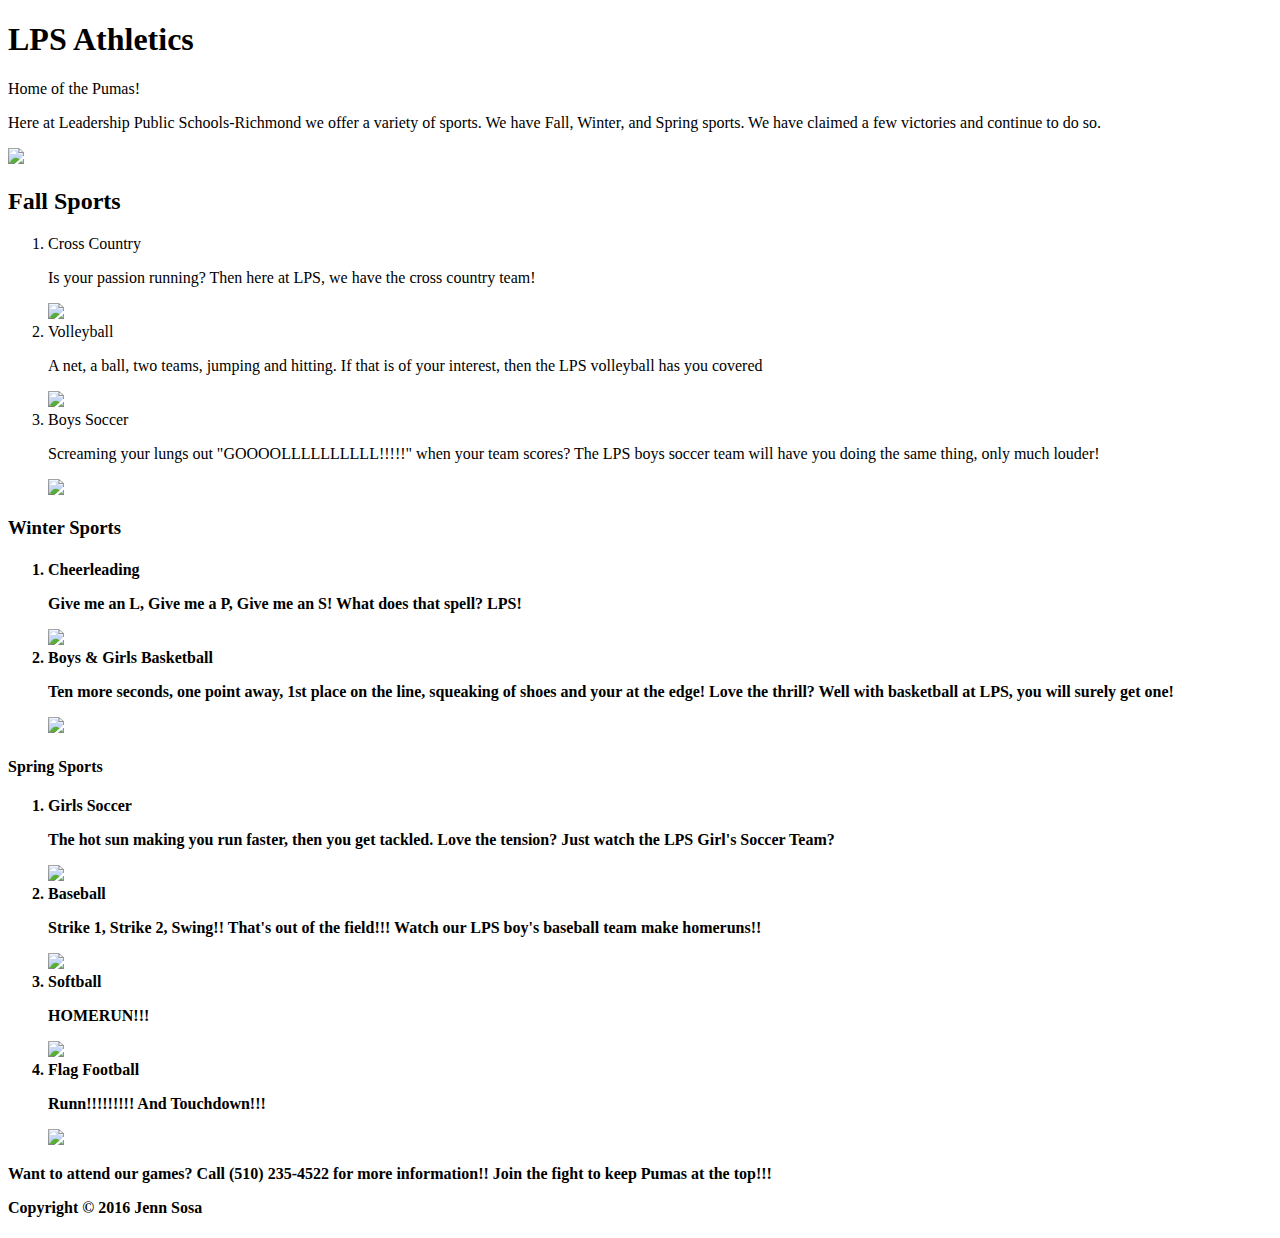
==== PS8-P6/index2.html @ cf5e245d "Yay done" ====
<!DOCTYPE html>

<html>

        <head>
                <!--This is the name on the tab, not the page!-->
		<title>Leadership Public Schools</title>
		<link rel="stylesheet" type="text/css" href="style.css"/>
        </head>
        <!--This changes the default style to your liking for the whole page.-->
	<body>
		<div id="whole">
			<div id="heading">
                		<h1> LPS Athletics</h1>
		</div>
		<div id="description">
			<p> Home of the Pumas!</p>
		</div>
		<div id="image">
			<p> Here at Leadership Public Schools-Richmond we offer a variety of sports. We have Fall, Winter, and Spring sports. We have claimed a few victories and continue to do so.</p>
			<img src="http://leadps.weebly.com/uploads/2/2/0/3/22033902/3743916.png?190"/>
		</div>
		<div id="Season1">
			<h2>Fall Sports</h3>
			<ol>
				<li>Cross Country</li>
				<p>Is your passion running? Then here at LPS, we have the cross country team!</p>
				<img src="http://www.losrecursoshumanos.com/wp-content/uploads/2011/10/rrhh-ventaja-competitiva.jpg"/>
				<li>Volleyball</li>
				<p>A net, a ball, two teams, jumping and hitting. If that is of your interest, then the LPS volleyball has you covered</p>
				<img src="http://richmondstandard.com/wp-content/uploads/2014/11/lpstitle-1.11-201-e1416526667748.jpg"/>
				<li>Boys Soccer</li>
				<p> Screaming your lungs out "GOOOOLLLLLLLLLL!!!!!" when your team scores? The LPS boys soccer team will have you doing the same thing, only much louder!</p>
				<img src="http://gethelponline.org/img/How%20To%20Kick%20a%20Soccer%20Ball_1.jpg"/>
			</ol>
		</div>
		<div id="Season2">
			<h3>Winter Sports<h4>
			<ol>
				<li>Cheerleading</li>
				<p>Give me an L, Give me a P, Give me an S! What does that spell? LPS!</p>
				<img src="http://photos.gograph.com/thumbs/CSP/CSP136/k1362550.jpg"/>
				<li> Boys & Girls Basketball</li>
				<p>Ten more seconds, one point away, 1st place on the line, squeaking of shoes and your at the edge! Love the thrill? Well with basketball at LPS, you will surely get one!</p>
				<img src="http://wac.450f.edgecastcdn.net/80450F/wyopreps.com/files/2011/12/200430572-001-300x200.jpg"/>
			</ol>	
			<div id="Season2">
				<h4> Spring Sports</h4>
				<ol>
					<li>Girls Soccer</li>
					<p> The hot sun making you run faster, then you get tackled. Love the tension? Just watch the LPS Girl's Soccer Team?</p>
					<img src="https://www.carstickers.com/prodimages/1185_girl_soccer_player_sticker_decal.gif"/>
					<li>Baseball</li>
					<p>Strike 1, Strike 2, Swing!! That's out of the field!!! Watch our LPS boy's baseball team make homeruns!!</p>
					<img src="http://assets.sbnation.com/assets/1648543/giantswinthree.gif"/>
					<li>Softball</li>
					<p>HOMERUN!!!</p>
					<img src="http://www.gannett-cdn.com/-mm-/6306697789bd89771f23e65d2c48a6a206f5b3bd/c=58-0-506-337&r=x404&c=534x401/local/-/media/2015/06/22/Lansing/B9317824041Z.1_20150622162518_000_GMLB5D8Q0.1-0.jpg"/>
					<li>Flag Football</li>
					<p>Runn!!!!!!!!! And Touchdown!!!</p>
					<img src="https://bsbproduction.s3.amazonaws.com/portals/10031/images/flag%20football.png"/>
				</ol>
		<div id="description2">
			<p>Want to attend our games? Call  (510) 235-4522 for more information!! Join the fight to keep Pumas at the top!!!</p>
		</div>
		<div id="footer">
			Copyright &copy; 2016 Jenn Sosa
		</div>

        </body>
</html>
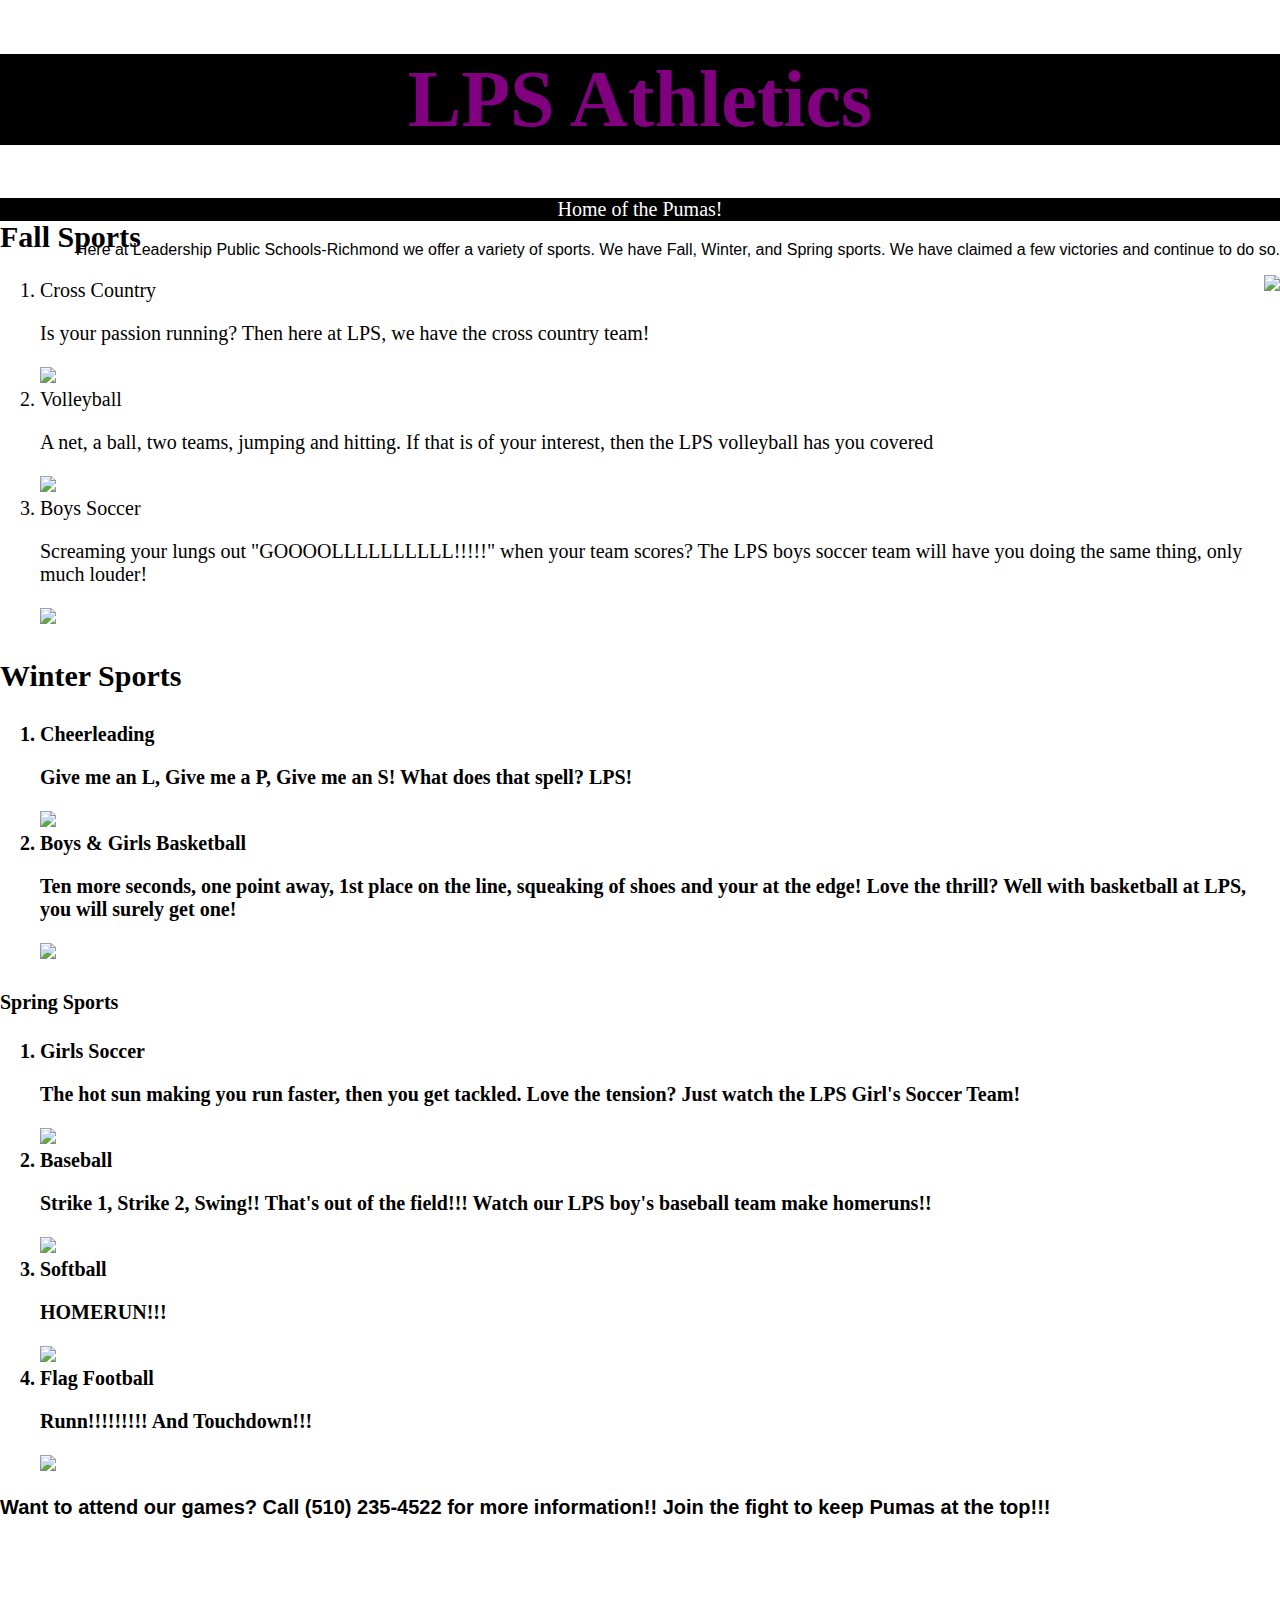
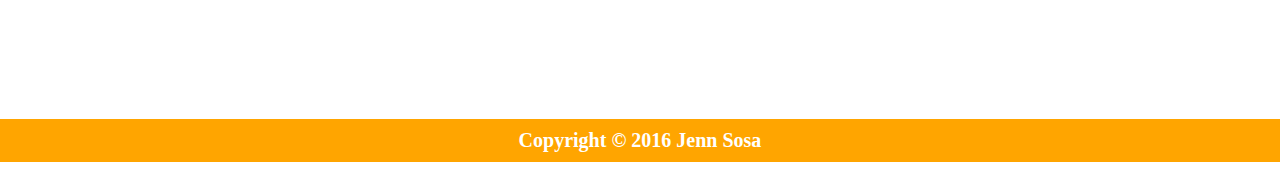
==== commit 48080e8b: "Yay done" ====
--- a/PS8-P6/index2.html
+++ b/PS8-P6/index2.html
@@ -48,7 +48,7 @@
 				<h4> Spring Sports</h4>
 				<ol>
 					<li>Girls Soccer</li>
-					<p> The hot sun making you run faster, then you get tackled. Love the tension? Just watch the LPS Girl's Soccer Team?</p>
+					<p> The hot sun making you run faster, then you get tackled. Love the tension? Just watch the LPS Girl's Soccer Team!</p>
 					<img src="https://www.carstickers.com/prodimages/1185_girl_soccer_player_sticker_decal.gif"/>
 					<li>Baseball</li>
 					<p>Strike 1, Strike 2, Swing!! That's out of the field!!! Watch our LPS boy's baseball team make homeruns!!</p>
--- a/PS8-P6/style.css
+++ b/PS8-P6/style.css
@@ -0,0 +1,53 @@
+body {
+	background-color:white;
+	margin-left:auto;
+	margin-right: auto;
+}
+#heading {;
+	color:purple;
+	background-color: black;
+	text-align: center;
+	font-size: 40px
+}
+#description {
+	color:white;
+	background-color:black;
+	text-align: center;
+	font-size: 20px
+}
+#image {
+	margin-right:auto;
+	text-align:right;
+	font-family:Arial,Helvetica,sans-serif;
+}
+#Season1 {
+	font-size:20px;
+	margin-top:-100px
+}
+Season1 h2 {
+	fontsize: 30px;
+}
+#Season2{
+	font-size:20px;
+}
+#Season2 h3 {
+	font-size:30px;
+}
+#Season3 {
+	font-size:20px;
+}
+#Season3 h4 {
+	font-size:30px;
+}
+#description2 {
+	font-size:20px;
+	font-family:Arial,Helvetica,sans-serif;
+}
+#footer {
+	clear: both;
+	padding: 10px;
+	background-color: orange;
+	color:white;
+	text-align: center;
+	margin-top:200px;
+}
